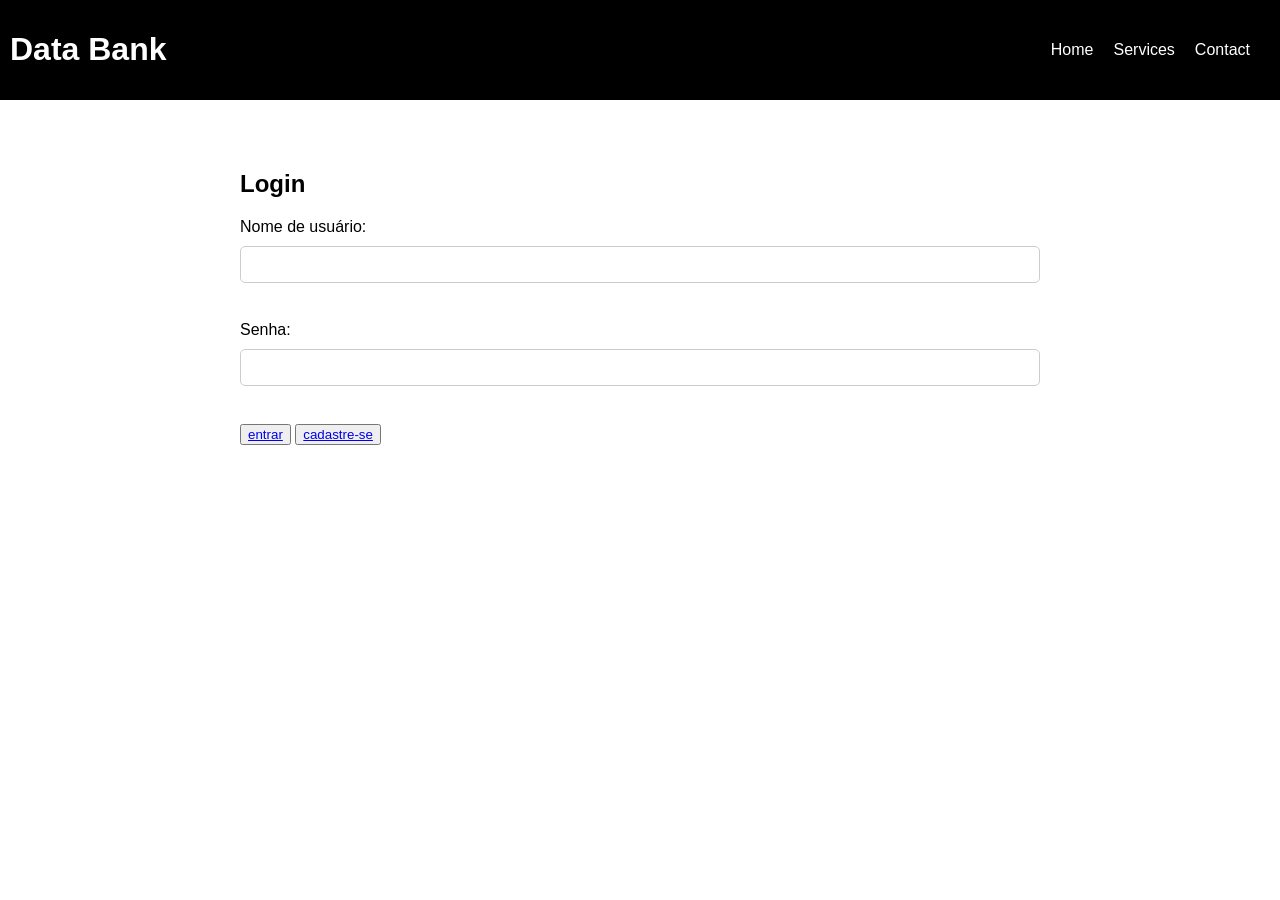
==== databank.html @ 028114ea "primeiro commit 30/05/2023" ====
<!DOCTYPE html>
<html lang="en">
<head>
    <meta charset="UTF-8">
    <title>Data Bank - Login</title>
    <style>
        body {
            font-family: Arial, sans-serif;
            margin: 0;
        }

        header {
            background-color: #000;
            color: #fff;
            display: flex;
            justify-content: space-between;
            align-items: center;
            padding: 10px;
        }

        nav ul {
            list-style: none;
            display: flex;
        }

        nav li {
            margin-right: 20px;
        }

        nav a {
            color: #fff;
            text-decoration: none;
        }

        main {
            max-width: 800px;
            margin: 0 auto;
            padding: 20px;
        }

        #login {
            margin-top: 50px;
        }

        #login label {
            display: block;
            margin-bottom: 10px;
        }

        #login input[type="text"], #login input[type="password"] {
            padding: 10px;
            margin-bottom: 20px;
            width: 100%;
            border-radius: 5px;
            border: 1px solid #ccc;
            box-sizing: border-box;
        }

        #login button[type="submit"] {
            background-color: #000;
            color: #fff;
            border: none;
            padding: 10px 20px;
            border-radius: 5px;
            cursor: pointer;
        }

        #info {
            display: flex;
            margin-top: 50px;
        }

        .profile img {
            width: 150px;
            height: 150px;
            border-radius: 50%;
            margin-right: 50px;
        }

        .profile p {
            margin-bottom: 10px;
        }

        .balance {
            background-color: #eee;
            padding: 20px;
            border-radius: 5px;
        }

        .balance h3 {
            margin-top: 0;
        }

        #services {
            margin-top: 50px;
        }

        #services ul {
            list-style: none;
            display: flex;
            flex-wrap: wrap;
            justify-content: space-between;
            padding: 0;
        }

        #services li {
            flex-basis: calc(33.33% - 10px);
            background-color: #eee;
            padding: 20px;
            border-radius: 5px;
            margin-bottom: 20px;
            text-align: center;
        }

        footer {
            background-color: #000;
            color: #fff;
            padding: 20px;
            display: flex;
            justify-content: space-between;
            align-items: center;
            margin-top: 50px;
        }

        footer ul {
            list-style: none;
            display: flex;
            padding: 0;
        }

        footer li {
            margin-right: 20px;
        }

        footer a {
            color: #fff;
            text-decoration: none;
        }
    </style>
</head>
<body>
    <header>
        <h1>Data Bank</h1>
        <nav>
            <ul>
                <li><a href="#">Home</a></li>
                <li><a href="#">Services</a></li>
                <li><a href="#">Contact</a></li>
            </ul>
        </nav>
    </header>
    <main>
        <section id="login">
	<h2>Login</h2>
	<form method="post" action="login.php">
		<label for="username">Nome de usuário:</label>
		<input type="text" id="username" name="username"><br><br>
		<label for="password">Senha:</label>
		<input type="password" id="password" name="password"><br><br>
		<button><a href="informacoes.html">entrar</a></button>
            <button><a href="cadastro.html">cadastre-se</a></button>
	</form>
        </section>
</body>
</html>
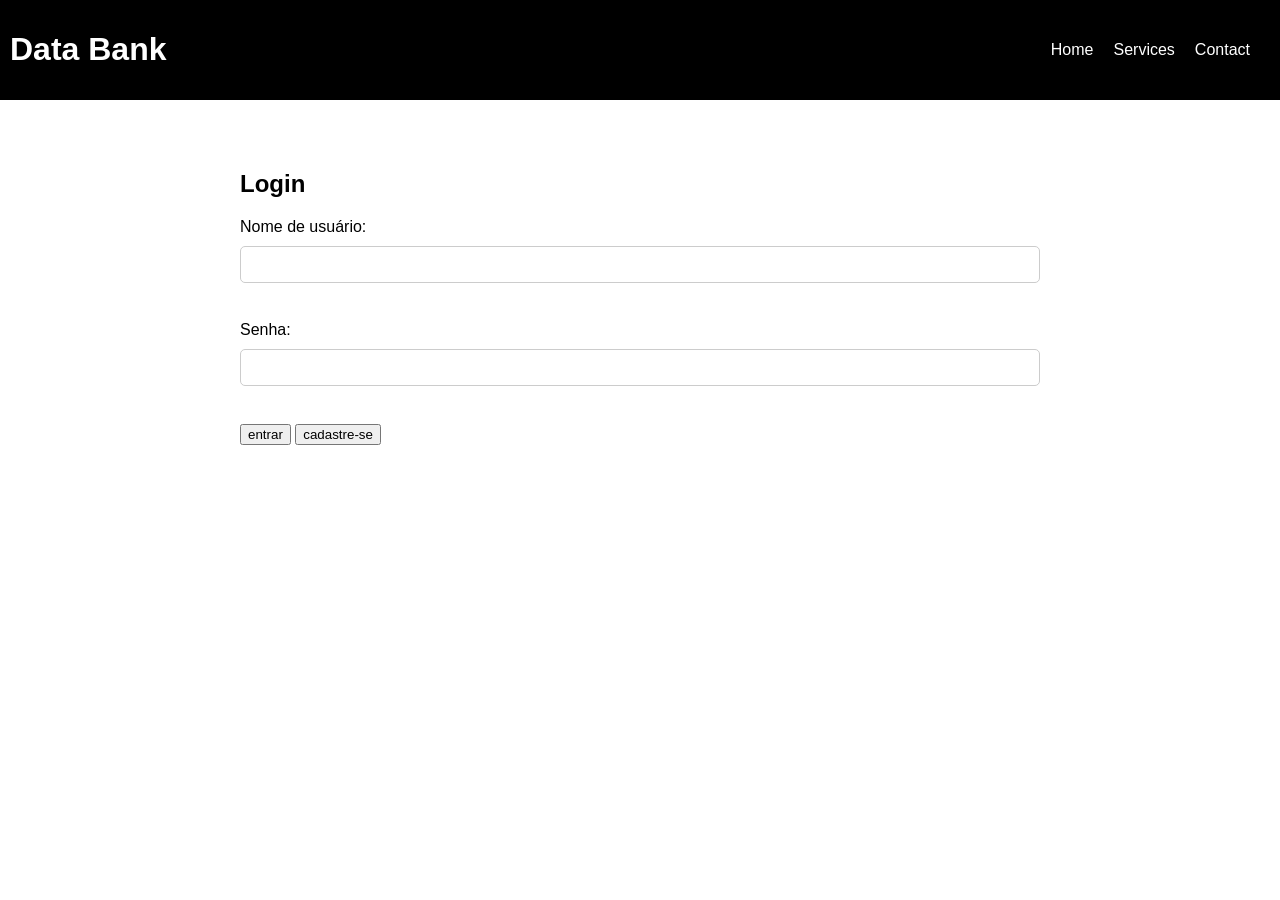
==== commit e9499098: "30/05/2023 19:24" ====
--- a/databank.html
+++ b/databank.html
@@ -3,6 +3,7 @@
 <head>
     <meta charset="UTF-8">
     <title>Data Bank - Login</title>
+    <link rel="stylesheet" href="style/geral.css">
     <style>
         body {
             font-family: Arial, sans-serif;
--- a/style/geral.css
+++ b/style/geral.css
@@ -0,0 +1,6 @@
+a{
+  
+    text-decoration: none;
+    color: black;
+}
+
